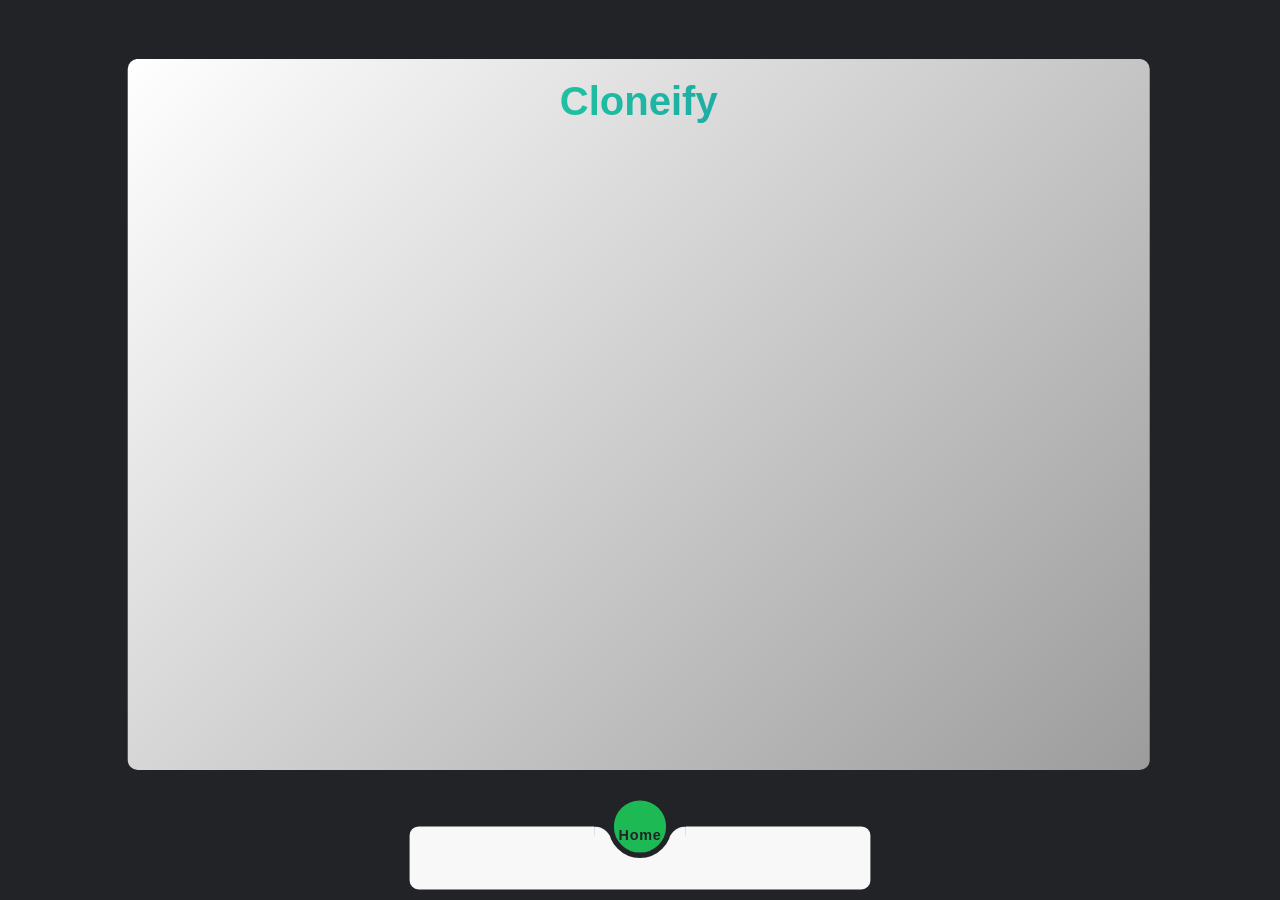
==== index.html @ 8eaddc43 "added account details to the profile page" ====
<!DOCTYPE html>
<html>
  <head>
    <link rel="stylesheet" type="text/css" href="/css/nav.css">
    <link rel="stylesheet" type="text/css" href="css\pages.css">
    <link rel="stylesheet" type="text/css" href="/css/topData.css">
    <script src="js\app.js" defer></script>
    <script src="js\clone.js" defer></script>
    <script src="js/pages.js" defer></script>
    <script type="module" src="https://unpkg.com/ionicons@5.5.2/dist/ionicons/ionicons.esm.js"></script>
    <script nomodule src="https://unpkg.com/ionicons@5.5.2/dist/ionicons/ionicons.js"></script>
    <title>Cloneify</title>
  </head>
  <body>

    <div class="padding" onload="slide(1)">
      <div class="navigation">
        <ul>
          <li class="list" data-page="0">
            <a href="#">
              <span class="icon"><ion-icon name="swap-horizontal-outline"></ion-icon></span>
              <span class="text ">Clone</span>
            </a>
          </li>
          <li class="list active" data-page="1">
            <a href="#">
              <span class="icon"><ion-icon name="home-outline"></ion-icon></span>
              <span class="text">Home</span>
            </a>
          </li>
          <li class="list" id="signin" data-page="2">
            <a href="#">
              <span class="icon" id="signin_img">
                <ion-icon name="log-in-outline"></ion-icon>
              </span>
              <span class="text" id="signin_text">Sign In</span>
              
            </a>
          </li>
          
          <div class="indicator"></div>
        </ul>
      </div>
    </div>

    <div class="home">
      <div class="pages">
        <div class="page one">
          <h1 id="header">Clone Your Spotify Account</h1>

          <div class="clone">
            <div class="selection">
              <div class="group">
                <input type="checkbox" id="all" name="all" onClick="toggle(this)"/>
                <label for="all">All</label>
              </div>
              <div class="group">
                <input type="checkbox" id="songs" name="all" onClick="checkLengthOfChecked()"/>
                <label for="songs">Liked Songs</label>
              </div>
              <div class="group">
                <input type="checkbox" id="playlist" name="all" onClick="checkLengthOfChecked()"/>
                <label for="playlist">Playlists</label>
              </div>
              <div class="group">
                <input type="checkbox" id="albums" name="all" onClick="checkLengthOfChecked()"/>
                <label for="albums">Albums</label>
              </div>
              <!-- <div class="group">
                <input type="checkbox" id="books" name="all" onClick="checkLengthOfChecked()"/>
                <label for="books">Audio Books</label>
              </div> -->
              <div class="group">
                <input type="checkbox" id="episodes" name="all" onClick="checkLengthOfChecked()"/>
                <label for="episodes">Episodes</label>
              </div>
              <div class="group">
                <input type="checkbox" id="podcasts" name="all" onClick="checkLengthOfChecked()"/>
                <label for="podcasts">Podcasts</label>
              </div>
            </div>
            <div class="profiles">
              <div class="accounts">
                <div id="profile_pic_clone_page1" class="profile_pic_clone_page"></div>
                <div id="user1Details" class="user1Details">
                  <h2 id="profile_name1" class="profile_name"></h1>
                    <p id="user_email1" class="user_email"></p>
                </div>
              </div>
              <ion-icon id="cloneAccount" name="swap-horizontal-outline"></ion-icon>
              <div class="accounts">
                <button id="login2Button" class="main__button"><a id="projects_button">Login</a></button>
                <div id="profile_pic_clone_page2" class="profile_pic_clone_page"></div>
                <div id="user2Details" class="user1Details">
                  <h2 id="profile_name2" class="profile_name"></h1>
                    <p id="user_email2" class="user_email"></p>
                </div>
              </div>
            </div>
            <div class="details">
              <div class="account">
                <div class="account_details" id="gap">
                  <div class="card1" id="songs1">
                    <img src="/assests/Liked Songs.png" id="songs_img"alt="" class="card_images">
                    <h1>Liked Songs</h1>
                    <p>Total Liked Songs: </p>
                  </div>
                  <div class="card1" id="albums1">
                    <img src="" id="album_img1"alt="" class="card_images">
                    <h1>Albums</h1>
                    <p>Total Albums: </p>
                  </div>
                  <div class="card1" id="playlists1">
                    <img src="" id="playlist_img1"alt="" class="card_images">
                    <h1>Playlists</h1>
                    <p>Total Playlists: </p>
                  </div>
                  <div class="card1" id="podcasts1">
                    <img src="" id="podcast_img1"alt="" class="card_images">
                    <h1>Podcasts</h1>
                    <p>Total Podcasts: </p>
                  </div>
                  <div class="card1" id="episodes1">
                    <img src="" id="episode_img1"alt="" class="card_images">
                    <h1>Episodes</h1>
                    <p>Total Episodes: </p>
                  </div>
                </div>
                <div class="progress_bar">
                  <div class="card2_pro" id="songs2">
                    <div class="bar_container">
                      <div class="bar_width" id="widthsongs">
                        <h1>0%</h1>
                      </div>
                    </div>
                  </div>
                  <div class="card2_pro" class="card_images" id="albums2">
                    <div class="bar_container">
                      <div class="bar_width" id="widthalbums">
                        <h1>0%</h1>
                      </div>
                    </div>
                  </div>
                  <div class="card2_pro" class="card_images" id="playlists2">
                    <div class="bar_container">
                      <div class="bar_width" id="widthplaylists">
                        <h1>0%</h1>
                      </div>
                    </div>
                  </div>
                  <div class="card2_pro" class="card_images" id="podcasts2">
                    <div class="bar_container">
                      <div class="bar_width" id="widthpodcasts">
                        <h1>0%</h1>
                      </div>
                    </div>
                  </div>
                  <div class="card2_pro" class="card_images" id="episodes2">
                    <div class="bar_container">
                      <div class="bar_width" id="widthepisodes">
                        <h1>0%</h1>
                      </div>
                    </div>
                  </div>
                </div>
                <div class="account_details" id="gap">
                  <div class="card2" id="songs2">
                    <img src="/assests/Liked Songs.png" id="songs_img" alt="" class="card_images">
                    <h1>Liked Songs</h1>
                    <p></p>
                  </div>
                  <div class="card2" class="card_images" id="albums2">
                    <img src="" id="album_img2"alt="" class="card_images">
                    <h1>Albums</h1>
                    <p></p>
                  </div>
                  
                  <div class="card2" class="card_images" id="playlists2">
                    <img src="" id="playlist_img2"alt="" class="card_images">
                    <h1>Playlists</h1>
                    <p></p>
                  </div>
                  <div class="card2" class="card_images" id="podcasts2">
                    <img src="" id="podcast_img2"alt="" class="card_images">
                    <h1>Podcasts</h1>
                    <p></p>
                  </div>
                  <div class="card2" class="card_images" id="episodes2">
                    <img src="" id="episode_img2"alt="" class="card_images">
                    <h1>Episodes</h1>
                    <p></p>
                  </div>
                </div>
              </div>
            </div>
            <button id="clone" class="clone__button"><a id="clone_button">Clone</a></button>
          </div>
      <div>
      </div>
    </div>
    <div class="page two">
      <div class="header">
        <h1 id="header"> Cloneify</h1>
      </div>
      <div class="title-container">
        <h2 id="top_tracks" class="title" style="display: none;">Top Tracks</h2>
        <h2 id="top_artists" class="title" style="display: none;"> Top Artists</h2>
    </div>
      <!-- <h3 id="displayname"></h2> -->
        <div class="list-container" class="custom-scrollbar">
          <ul id="topTracksList">
          </ul>
          <ul id="topArtistsList">
            <!-- top artists list items go here -->
          </ul>
          </div>
      <div>
      </div>
    </div>
    <div class="page three">
          <h1 id="header">Profile</h1>

          <div class="clone">
            <div class="profiles">
              <div class="accounts">
                <div id="account_profile_pic_clone_page1" class="profile_pic_clone_page"></div>
                <div id="user1Details" class="user1Details">
                  <h2 id="account_profile_name1" class="profile_name"></h1>
                    <p id="account_user_email1" class="user_email"></p>
                </div>
              </div>
              <ion-icon id="cloneAccount" name="swap-horizontal-outline"></ion-icon>
              <div class="accounts">
                <button id="account_login2Button" class="main__button"><a id="projects_button">Login</a></button>
                <div id="account_profile_pic_clone_page2" class="profile_pic_clone_page"></div>
                <div id="user2Details" class="user1Details">
                  <h2 id="account_profile_name2" class="profile_name"></h1>
                    <p id="account_user_email2" class="user_email"></p>
                </div>
              </div>
            </div>
            <div class="details">
              <div class="account">
                <div class="account_details" id="gap">
                  <div class="card1" id="country1">
                    <h1>Country:</h1>
                    <p></p>
                  </div>
                  <div class="card1" id="type1">
                    <h1>Account Plan:</h1>
                    <p></p>
                  </div>
                  <div class="card1" id="followers1">
                    <h1>Followers:</h1>
                    <p></p>
                  </div>
                  <div class="card1" id="openprofile1" style="background: rgba(0, 128, 0, 0);">
                    <button id="openProfile1" class="openProfile__button"><a id="openProfile_button">Open Profile</a></button>
                  </div>
                  <div class="card1" id="logout1" style="background: rgba(0, 128, 0, 0);">
                    <button id="logout1Button" class="main__button" style="display: none;"><a id="projects_button">Log out</a></button>
                  </div>
                </div>
                
                <div class="account_details" id="gap">
                  <div class="card2" id="country2">
                    <h1>Country:</h1>
                    <p></p>
                  </div>
                  <div class="card2" id="type2">
                    <h1>Account Plan:</h1>
                    <p></p>
                  </div>
                  
                  <div class="card2" id="followers2">
                    <h1>Followers:</h1>
                    <p></p>
                  </div>
                  <div class="card2" id="openprofile2" style="background: rgba(0, 128, 0, 0);">
                    <button id="openProfile2" class="openProfile__button" style="display: block;"><a id="openProfile_button">Open Profile</a></button>
                  </div>
                  <div class="card2" class="card_images" id="logout2" style="background: rgba(0, 128, 0, 0);">
                    <button id="logout2Button" class="main__button" style="display: none;"><a id="projects_button">Log out</a></button>
                  </div>
                </div>
              </div>
            </div>
      </div>
    </div>z 
    </div>
  </body>
</html>
---- css/nav.css ----
*{
	margin: 0;
	padding: 0;
	box-sizing: border-box;
	font-family: 'poppins', sans-serif;
}
:root{
	--clr: #222327;
}
body{
	/* display: flex; */
	justify-content: center;
	align-items: center;
	min-height: 100vh;
	background: var(--clr);

}

.home{
	position: absolute;
	top: 50%;
	transform: translate(0, -55%);
	padding: 0% 10% 0% 10%;
	width: 100%;
}

.pages{
	width: 100%;
    height: 79vh;
    /* background: rgba(255, 255, 255, 0.967); */
	/* background: linear-gradient(135deg, white, rgb(156, 156, 156)); */
    background: transparent;
	display: flex;
    align-items: center;
    border-radius: 10px;
	margin: auto;
}

.padding{
	padding-top: 10%;
	position: absolute;
	top: 99%;
	transform: translate(0, -99%);
	width: 100%;
	overflow: hidden;
}


.navigation{
    width: 40%;
    height: 70px;
    background: rgba(255, 255, 255, 0.967);
    display: flex;
    justify-content: center;
    align-items: center;
    border-radius: 10px;
	margin: auto;
	
}

.navigation {
    transform: scale(0.9);
}
.navigation ul {
	display: flex;
	width: 350px;
	gap: 20%;

}
.navigation ul li{
	position: relative;
	list-style: none;
	width: 70px;
	height: 70px;
	z-index: 1;
}
.navigation ul li a{
	position: relative;
	display: flex;
	justify-content: center;
	align-items: center;
	flex-direction: column;
    width: 100%;
    text-align: center;
    font-weight: 500;
}
.navigation ul li a .icon{
	position: relative;
	display: block;
	line-height: 75px;
	font-size: 2.1em;
	text-align: center;
	transition: 0.7s;
	color: var(--clr);

}
.navigation ul li.active a .icon{
	transform: translateY(-32px);
} 
.navigation ul li a .text{
	position: absolute;
	color: var(--clr);
	font-size: 1em;
	font-weight: bold;
	letter-spacing: 0.05em;
	transition: 0.05s;
	opacity: 0;
	transform: translateY(20px);
}
.navigation ul li.active a .text
{
	opacity: 1;
	transform: translateY(10px);
}
.indicator{
	position: absolute;
	top: -50%;
	width: 70px;
	height: 70px;
	background: #1DB954;
	border-radius: 50%;
	border:  6px solid var(--clr);
	transition: 0.5s;
	color: #fff;

}
.indicator::before{
	content: "";
	position: absolute;
	top: 50%;
	left: -22px;
	width: 20px;
	height: 20px;
	background: transparent;
	border-top-right-radius: 20px;
	box-shadow: 0px -10px 0 0 var(--clr);
}
.indicator::after{
	content: "";
	position: absolute;
	top: 50%;
	right: -22px;
	width: 20px;
	height: 20px;
	background: transparent;
	border-top-left-radius: 20px;
	box-shadow: 0px -10px 0 0 var(--clr);
}
.navigation ul li:nth-child(1).active~.indicator{
	transform: translateX(calc(70px * 0));
}
.navigation ul li:nth-child(2).active~.indicator{
	transform: translateX(calc(70px * 2));
}
.navigation ul li:nth-child(3).active~.indicator{
	transform: translateX(calc(70px * 4));
}
.navigation ul li:nth-child(4).active~.indicator{
	transform: translateX(calc(70px * 3));
}
.navigation ul li:nth-child(5).active~.indicator{
	transform: translateX(calc(70px * 4));
}


#profile_pic{
	border-radius: 50%;
    -webkit-box-shadow: 0 0 5px 2px rgb(0 0 0 / 10%);
    box-shadow: 0 0 5px 2px rgb(0 0 0 / 10%);
	object-fit: cover;
	display: block;
    -webkit-box-sizing: border-box;
    box-sizing: border-box;
    width: 34px;
    height: 34px;
    display: inline-block;
	scale: 1.73;
}
---- css/topData.css ----
ul#topTracksList {
    flex-direction: column; /* change the direction of the list items to be vertical */
    list-style-type: none; /* remove the bullet points */
    display: flex; /* display the list items in a row */
    margin: 0; /* remove the default margin */
    padding: 0; /* remove the default padding */
    width: 100%;
}

/* styles for the list items */
ul#topTracksList li {
    width: 300px; /* set the width of the list item */
    display:block;
    padding: 10px; /* add some padding around the content */
    margin-bottom: 10px; /* add some margin to the bottom of the list item */
    box-sizing:content-box; /* include the padding and border in the total width */
    background: linear-gradient(135deg, rgb(83, 123, 119), rgb(156, 156, 156));
    border-radius: 5px;
    text-align:center; /*center the text inside the li element*/

}


/* styles for the song name */
ul#topTracksList li h1 {
    font-size: 18px; /* set the font size for the song name */
    margin: 0 0 5px 0; /* remove the default margin */
    color: black;
    background-color: white;
}

/* styles for the artist name */
ul#topTracksList li h2 {
    font-size: 14px; /* set the font size for the artist name */
    margin: 0; /* remove the default margin */
    color: rgb(120, 52, 52); /* set the color for the artist name */
}

/* styles for the list container */
.topTracksList {
    width: 0%; /* set the width of the list item */
    padding: 0px; /* add some padding around the content */
    margin-bottom: 0px; /* add some margin to the bottom of the list item */
    box-sizing: border-box; /* include the padding and border in the total width */
}

.list-container {
    text-align: center;
    height: 500px; /* set a fixed height for the container */
    padding: 1.5% 0% 0% 4% ;
    height: 60vh;
    width: 100%;
    display: flex; /* display the lists in a row */
    justify-content: space-between; /* distribute the space between the two tags */
        
}


.list-container1 {
    float: right;
}

#topArtistsList {
    position: relative; /* sets the position of the #topArtistsList container as relative */
    display: flex;
}

h2.title#top_artists {
    position: absolute; /* sets the position of the <h2> element as absolute */
    top: 0; /* positions the <h2> element at the top of the #topArtistsList container */
    left: 0; /* positions the <h2> element at the left of the #topArtistsList container */
    right:0; /* positions the <h2> element at the right of the #topArtistsList container */
    z-index: 1; /* sets the z-index of the <h2> element to 1, so it will be displayed above the #topArtistsList container */
}
ul#topArtistsList {
    flex-direction: column;
    list-style-type: none;
    display: flex;
    margin: 0;
    padding: 0;
}

ul#topArtistsList li {
    width: 260px;
    display:block;
    padding: 10px;
    margin-bottom: 10px;
    box-sizing: border-box;
    background: linear-gradient(135deg, rgba(83, 123, 119, 0), rgb(113, 113, 113));
    border-radius: 5px;
}

#topArtistsList img {
     /* set the height of the image */
    float: left; /* align the image to the left */
    margin-right: 10px; /* add some margin to the right of the image */
    display: inline-block; /* make the image an inline-block element */
    margin-right: 10px; /* add some margin to the right of the image */
    border-radius: 5px; /* set the border-radius to a fixed pixel value */
    

    border-radius: 100%;
    -webkit-box-shadow: 0 0 5px 2px rgb(0 0 0 / 10%);
    box-shadow: 0 0 5px 2px rgb(0 0 0 / 10%);
    object-fit: cover;
    display: block;
    -webkit-box-sizing: border-box;
    box-sizing: border-box;
    width: 71px;
    height: 71px;
    display: inline-block;
    scale: 2;
    z-index: -1;
        
}
#topArtistsList h4 {
    /* set the height of the image */
   float: right; /* align the image to the left */
   clear: both;
   position:relative;
   text-align: center;
    position: relative; /* sets the position of the <h4> element as relative*/
    z-index: 1; /* sets the z-index of the <h4> element to 1, so it will be displayed above the pseudo-element */
    text-align: right; /* center aligns the text inside the <h4> element*/
    width: 60%;
}




ul#topArtistsList li div {
    color: black;
    font-size: 18px;
    font-weight: bold;
    float: right;
    display:block;
  }


#topTracksList img {
    width: 71px; /* set the width of the image */
    height:71px; /* set the height of the image */
    float: left; /* align the image to the left */
    margin-right: 10px; /* add some margin to the right of the image */
    display: inline-block; /* make the image an inline-block element */
    margin-right: 10px; /* add some margin to the right of the image */
    border-radius: 5px; /* set the border-radius to a fixed pixel value */
}




li {
    text-align:left;
}

/* styles for the top tracks list */
#topTracksList {
    flex: 1; /* take up 1/2 of the available space */
    list-style-type: none; /* remove the bullet points */
    margin: 0; /* remove the default margin */
    padding: 0; /* remove the default padding */
}

/* styles for the top artists list */
#topArtistsList {
    flex: 1; /* take up 1/2 of the available space */
    list-style-type: none; /* remove the bullet points */
    margin: 0; /* remove the default margin */
    padding: 0; /* remove the default padding */
}


#topTracksList {
    flex: 1; /* take up 1/2 of the available space */
    list-style-type: none; /* remove the bullet points */
    margin: 0; /* remove the default margin */
    padding: 0; /* remove the default padding */
}


h3 {
    font-size: 18px; /* set the font size for the song title */
    color: black; /* set the color for the song title */
    margin: 0 0 5px 0; /* add some margin to the bottom of the song title */
}

h4{
    color: black;
    font-size: 15px;
    
}
ul#topTracksList li div {
  color: black;
  font-size: 18px;
  font-weight: bold;
}
::-webkit-scrollbar {
    width: 12px; /* set the width of the scrollbar */
    background-color: rgba(0, 0, 0, 0); /* set the background color of the scrollbar */
    /* Add the following to position the scrollbar on the right side of the page */
    position: fixed; /* position the scrollbar as fixed */
    right: 0;
    justify-content: center; /* set the right side of the scrollbar to the right edge of the page */
}

/* change the color of the thumb */
::-webkit-scrollbar-thumb {
    background-color: #1DB954; /* set the color of the thumb */
    border-radius: 10px; /* set the border radius of the thumb */
}

/* Decrease the margin-bottom of topTracksList li*/
ul#topTracksList li {
    margin-bottom: 5px;
}
/* Increase the padding of topArtistsList li */
ul#topArtistsList li {
    padding: 15px;
}
/* Decrease the size of the container div */
.list-container {
    width: 70%;
}




.title-container {
    position: relative; /* sets the position of the container as relative */
    height: 50px; /* set the same height for both tags */
    margin-bottom: 20px; /* add some margin to the bottom of the tags */
}

.title {
    position: absolute; /* sets the position of the titles as absolute */
    top: 0; /* positions t  he titles at the top of the container */
    height: 50px; /* set the same height for both tags */
    width: 100%; /* makes the width of the title to be the same as the width of the container */
}



@media screen and (max-width: 600px) {
    h2.title#top_artists {
        position: relative; /* sets the position of the <h2> element as relative */
        width:100%; /* makes the width of the title to be the same as the width of the container */
        text-align:center; /* center align the text inside the title*/
    }
}
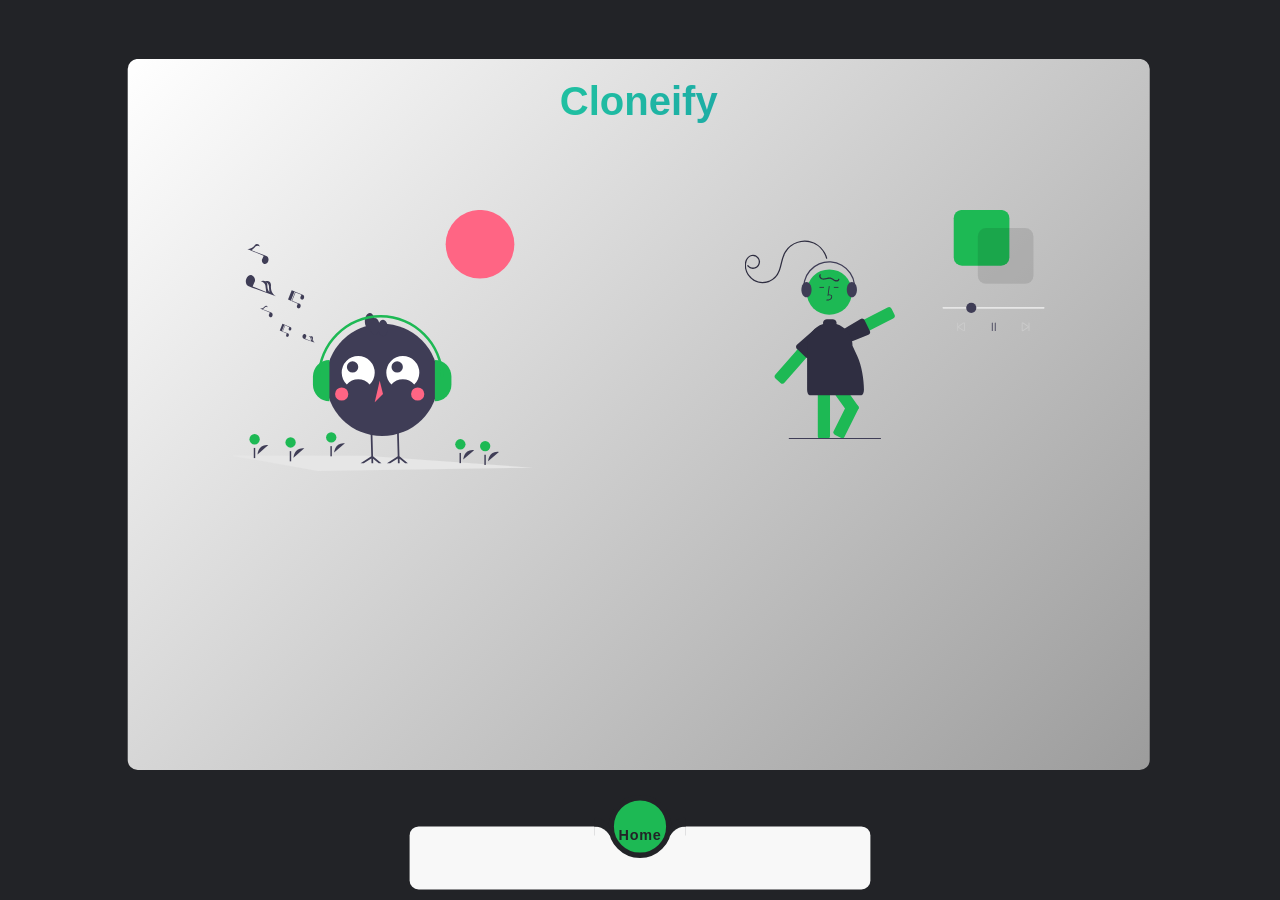
==== commit a3ff30e2: "added svg" ====
--- a/index.html
+++ b/index.html
@@ -1,14 +1,15 @@
 <!DOCTYPE html>
 <html>
   <head>
-    <link rel="stylesheet" type="text/css" href="/css/nav.css">
-    <link rel="stylesheet" type="text/css" href="css\pages.css">
-    <link rel="stylesheet" type="text/css" href="/css/topData.css">
+    <link rel="stylesheet" type="text/css" href="/css/nav.css?v=1">
+    <link rel="stylesheet" type="text/css" href="css\pages.css?v=2">
+    <link rel="stylesheet" type="text/css" href="/css/topData.css?v=1">
     <script src="js\app.js" defer></script>
     <script src="js\clone.js" defer></script>
     <script src="js/pages.js" defer></script>
     <script type="module" src="https://unpkg.com/ionicons@5.5.2/dist/ionicons/ionicons.esm.js"></script>
     <script nomodule src="https://unpkg.com/ionicons@5.5.2/dist/ionicons/ionicons.js"></script>
+    <link rel="icon" type="image/png" href="assests/icon.png"/>
     <title>Cloneify</title>
   </head>
   <body>
@@ -34,10 +35,10 @@
                 <ion-icon name="log-in-outline"></ion-icon>
               </span>
               <span class="text" id="signin_text">Sign In</span>
-              
+
             </a>
           </li>
-          
+
           <div class="indicator"></div>
         </ul>
       </div>
@@ -174,7 +175,7 @@
                     <h1>Albums</h1>
                     <p></p>
                   </div>
-                  
+
                   <div class="card2" class="card_images" id="playlists2">
                     <img src="" id="playlist_img2"alt="" class="card_images">
                     <h1>Playlists</h1>
@@ -203,19 +204,35 @@
         <h1 id="header"> Cloneify</h1>
       </div>
       <div class="title-container">
+        <h2 id="top_artists" class="title" style="display: none;"> Top Artists</h2>
         <h2 id="top_tracks" class="title" style="display: none;">Top Tracks</h2>
-        <h2 id="top_artists" class="title" style="display: none;"> Top Artists</h2>
-    </div>
-      <!-- <h3 id="displayname"></h2> -->
-        <div class="list-container" class="custom-scrollbar">
-          <ul id="topTracksList">
-          </ul>
-          <ul id="topArtistsList">
-            <!-- top artists list items go here -->
-          </ul>
+      </div>
+      <div class="container">
+        <div class="top-half">
+          <div class="list-container" class="custom-scrollbar">
+            <ul id="topTracksList"></ul>
+            <ul id="topArtistsList"></ul>
           </div>
-      <div>
-      </div>
+        </div>
+        <div class="bottom-half">
+          <div class="svg-container">
+            <div class="svg-item">
+              <div class="svg-wrapper">
+                <img src="/assests/happy_music.svg" alt="SVG Image 1" width="300">
+              </div>
+            </div>
+            <div class="svg-item">
+              <div class="svg-wrapper">
+                <img src="/assests/person_music.svg" alt="SVG Image 2" width="300">
+              </div>
+            </div>
+          </div>
+        </div>      
+    </div>
+      <!-- <div class="list-container" class="custom-scrollbar">
+        <ul id="topTracksList"></ul>
+        <ul id="topArtistsList"></ul>
+      </div> -->
     </div>
     <div class="page three">
           <h1 id="header">Profile</h1>
@@ -261,7 +278,7 @@
                     <button id="logout1Button" class="main__button" style="display: none;"><a id="projects_button">Log out</a></button>
                   </div>
                 </div>
-                
+
                 <div class="account_details" id="gap">
                   <div class="card2" id="country2">
                     <h1>Country:</h1>
@@ -271,7 +288,7 @@
                     <h1>Account Plan:</h1>
                     <p></p>
                   </div>
-                  
+
                   <div class="card2" id="followers2">
                     <h1>Followers:</h1>
                     <p></p>
@@ -286,7 +303,7 @@
               </div>
             </div>
       </div>
-    </div>z 
+    </div>z
     </div>
   </body>
 </html>
--- a/css/topData.css
+++ b/css/topData.css
@@ -1,23 +1,25 @@
 ul#topTracksList {
-    flex-direction: column; /* change the direction of the list items to be vertical */
+    flex-direction: row; /* change the direction of the list items to be vertical */
     list-style-type: none; /* remove the bullet points */
     display: flex; /* display the list items in a row */
     margin: 0; /* remove the default margin */
     padding: 0; /* remove the default padding */
-    width: 100%;
-}
-
-/* styles for the list items */
+    order: 1;
+    width: fit-content;
+    overflow-x: scroll; /* add horizontal scrolling to the container */
+
+
+}
+
 ul#topTracksList li {
-    width: 300px; /* set the width of the list item */
-    display:block;
-    padding: 10px; /* add some padding around the content */
-    margin-bottom: 10px; /* add some margin to the bottom of the list item */
-    box-sizing:content-box; /* include the padding and border in the total width */
+    width: 300px;
+    display: block;
+    padding: 10px;
+    margin: 0 10px; /* add margin to the sides of each item to prevent them from touching */
+    box-sizing: content-box;
     background: linear-gradient(135deg, rgb(83, 123, 119), rgb(156, 156, 156));
     border-radius: 5px;
-    text-align:center; /*center the text inside the li element*/
-
+    text-align: center;
 }
 
 
@@ -45,24 +47,18 @@
 }
 
 .list-container {
-    text-align: center;
-    height: 500px; /* set a fixed height for the container */
-    padding: 1.5% 0% 0% 4% ;
-    height: 60vh;
-    width: 100%;
-    display: flex; /* display the lists in a row */
-    justify-content: space-between; /* distribute the space between the two tags */
-        
-}
-
-
-.list-container1 {
-    float: right;
+    justify-content: space-between;
+    /* white-space: nowrap; */
+    overflow-x: scroll;
+
 }
 
 #topArtistsList {
-    position: relative; /* sets the position of the #topArtistsList container as relative */
-    display: flex;
+    position: relative;
+    display: flex;
+    order: 2;
+    display: flex;
+    /* overflow-x: scroll;  */
 }
 
 h2.title#top_artists {
@@ -73,18 +69,22 @@
     z-index: 1; /* sets the z-index of the <h2> element to 1, so it will be displayed above the #topArtistsList container */
 }
 ul#topArtistsList {
-    flex-direction: column;
+    width: fit-content;
+    flex-direction: row;
     list-style-type: none;
     display: flex;
     margin: 0;
     padding: 0;
-}
+
+
+}
+
 
 ul#topArtistsList li {
-    width: 260px;
-    display:block;
+    width: 200px;
+    display: block;
     padding: 10px;
-    margin-bottom: 10px;
+    margin: 0 10px; /* add margin to the sides of each item to prevent them from touching */
     box-sizing: border-box;
     background: linear-gradient(135deg, rgba(83, 123, 119, 0), rgb(113, 113, 113));
     border-radius: 5px;
@@ -97,7 +97,7 @@
     display: inline-block; /* make the image an inline-block element */
     margin-right: 10px; /* add some margin to the right of the image */
     border-radius: 5px; /* set the border-radius to a fixed pixel value */
-    
+
 
     border-radius: 100%;
     -webkit-box-shadow: 0 0 5px 2px rgb(0 0 0 / 10%);
@@ -111,18 +111,19 @@
     display: inline-block;
     scale: 2;
     z-index: -1;
-        
+
 }
 #topArtistsList h4 {
-    /* set the height of the image */
-   float: right; /* align the image to the left */
-   clear: both;
-   position:relative;
-   text-align: center;
+     /* set the height of the image */
+    float: right; /* align the image to the left */
+    clear: both;
+    position:relative;
+    text-align: center;
     position: relative; /* sets the position of the <h4> element as relative*/
     z-index: 1; /* sets the z-index of the <h4> element to 1, so it will be displayed above the pseudo-element */
     text-align: right; /* center aligns the text inside the <h4> element*/
-    width: 60%;
+    width: 100%;
+    margin-top: 20%;
 }
 
 
@@ -160,14 +161,8 @@
     list-style-type: none; /* remove the bullet points */
     margin: 0; /* remove the default margin */
     padding: 0; /* remove the default padding */
-}
-
-/* styles for the top artists list */
-#topArtistsList {
-    flex: 1; /* take up 1/2 of the available space */
-    list-style-type: none; /* remove the bullet points */
-    margin: 0; /* remove the default margin */
-    padding: 0; /* remove the default padding */
+
+
 }
 
 
@@ -176,19 +171,27 @@
     list-style-type: none; /* remove the bullet points */
     margin: 0; /* remove the default margin */
     padding: 0; /* remove the default padding */
+    height: auto;
+    position: relative;
+    display: flex;
+    overflow-x: scroll;
+
+
+
 }
 
 
 h3 {
-    font-size: 18px; /* set the font size for the song title */
+    font-size: 100%; /* set the font size for the song title */
     color: black; /* set the color for the song title */
     margin: 0 0 5px 0; /* add some margin to the bottom of the song title */
+    white-space: break-spaces;  
 }
 
 h4{
     color: black;
     font-size: 15px;
-    
+
 }
 ul#topTracksList li div {
   color: black;
@@ -196,7 +199,6 @@
   font-weight: bold;
 }
 ::-webkit-scrollbar {
-    width: 12px; /* set the width of the scrollbar */
     background-color: rgba(0, 0, 0, 0); /* set the background color of the scrollbar */
     /* Add the following to position the scrollbar on the right side of the page */
     position: fixed; /* position the scrollbar as fixed */
@@ -210,17 +212,17 @@
     border-radius: 10px; /* set the border radius of the thumb */
 }
 
-/* Decrease the margin-bottom of topTracksList li*/
-ul#topTracksList li {
-    margin-bottom: 5px;
-}
+
 /* Increase the padding of topArtistsList li */
 ul#topArtistsList li {
     padding: 15px;
 }
 /* Decrease the size of the container div */
+/* styles for the list container */
 .list-container {
-    width: 70%;
+    text-align: center;
+    padding: 1.5% 0% 0% 4% ;
+    width: 100%;
 }
 
 
@@ -247,4 +249,44 @@
         width:100%; /* makes the width of the title to be the same as the width of the container */
         text-align:center; /* center align the text inside the title*/
     }
-}+}
+
+
+
+
+
+/* Container */
+.container {
+    display: flex;
+    flex-direction: column;
+    height: 200px; /* Adjust the height as needed */
+  }
+  
+  .top-half, .bottom-half {
+    flex: 1;
+  }
+  
+  .top-half {
+    /* background-color: #f1f1f1; */
+  }
+  
+  .bottom-half {
+    display: table-row;
+    align-items: center;
+    justify-content: center;
+  }
+  
+  .svg-container {
+    display: flex;
+    text-align: center;
+  }
+  
+  .svg-item {
+    flex: 1;
+    /* display: flex; */
+  }
+  
+  .svg-wrapper {
+    /* max-width: 1%;  */
+    /* height: auto; */
+  }
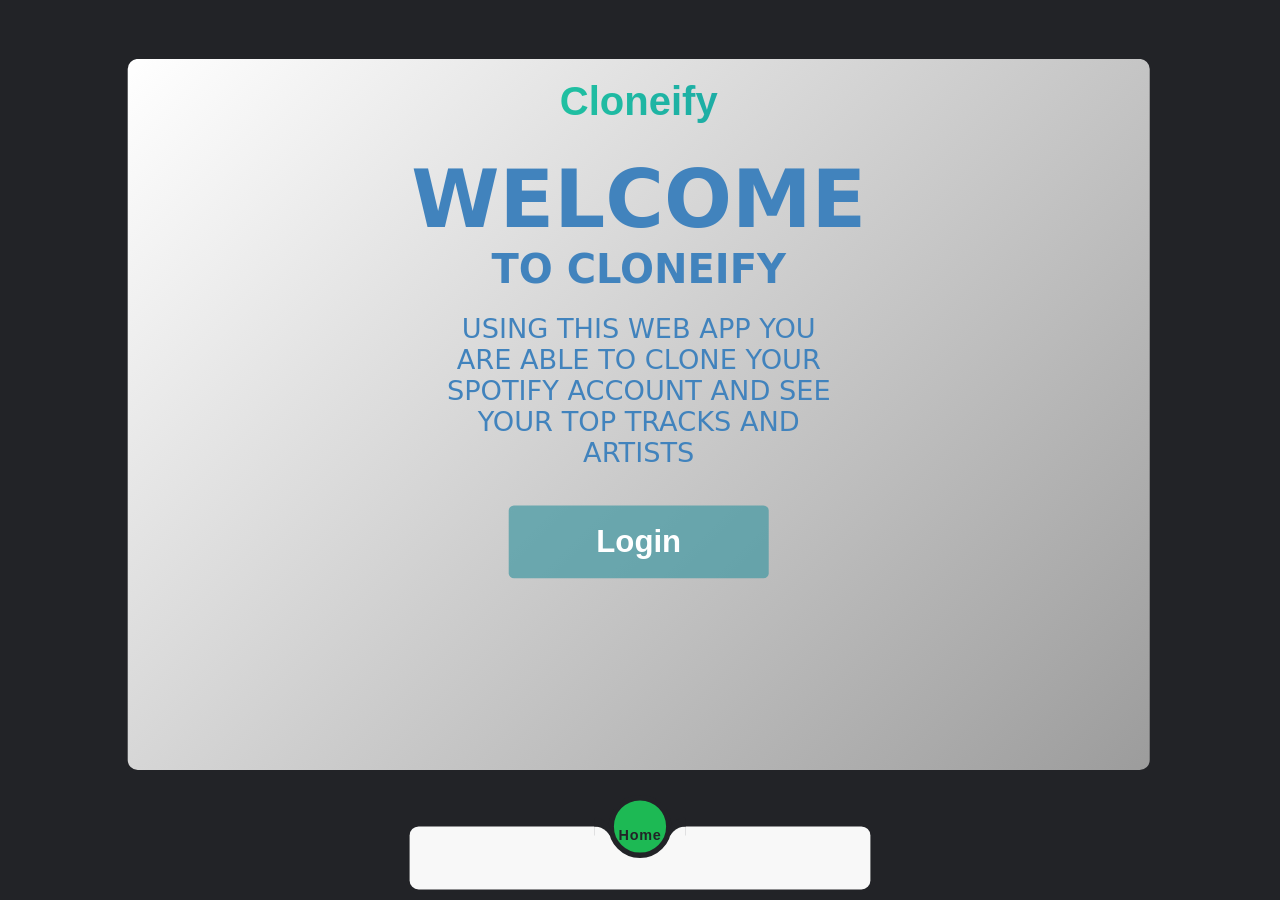
==== commit 3d272201: "added welcome page" ====
--- a/index.html
+++ b/index.html
@@ -4,10 +4,12 @@
     <link rel="stylesheet" type="text/css" href="/css/nav.css?v=1">
     <link rel="stylesheet" type="text/css" href="css\pages.css?v=2">
     <link rel="stylesheet" type="text/css" href="/css/topData.css?v=1">
+    <link rel="stylesheet" type="text/css" href="/css/welcome.css?v=1">
     <script src="js\app.js" defer></script>
     <script src="js\clone.js" defer></script>
     <script src="js/pages.js" defer></script>
     <script type="module" src="https://unpkg.com/ionicons@5.5.2/dist/ionicons/ionicons.esm.js"></script>
+    <script src="https://d3js.org/d3.v4.min.js"></script>
     <script nomodule src="https://unpkg.com/ionicons@5.5.2/dist/ionicons/ionicons.js"></script>
     <link rel="icon" type="image/png" href="assests/icon.png"/>
     <title>Cloneify</title>
@@ -209,12 +211,18 @@
       </div>
       <div class="container">
         <div class="top-half">
-          <div class="list-container" class="custom-scrollbar">
+          <div class="list-container" class="custom-scrollbar" id="topData">
             <ul id="topTracksList"></ul>
             <ul id="topArtistsList"></ul>
           </div>
         </div>
         <div class="bottom-half">
+          <div class="welcome">
+            <h1>WELCOME</h1>
+            <h2>TO CLONEIFY</h2>
+            <p>USING THIS WEB APP YOU ARE ABLE TO CLONE YOUR SPOTIFY ACCOUNT AND SEE YOUR TOP TRACKS AND ARTISTS</p>
+            <button id="account_login1Button" class="welcome__login"><a id="welcome_button">Login</a></button>
+          </div>
           <div class="svg-container">
             <div class="svg-item">
               <div class="svg-wrapper">
@@ -229,10 +237,10 @@
           </div>
         </div>      
     </div>
-      <!-- <div class="list-container" class="custom-scrollbar">
+      <div class="list-container" class="custom-scrollbar">
         <ul id="topTracksList"></ul>
         <ul id="topArtistsList"></ul>
-      </div> -->
+      </div>
     </div>
     <div class="page three">
           <h1 id="header">Profile</h1>
--- a/css/topData.css
+++ b/css/topData.css
@@ -50,7 +50,7 @@
     justify-content: space-between;
     /* white-space: nowrap; */
     overflow-x: scroll;
-
+    animation: fade-in 1s ease-in-out forwards;
 }
 
 #topArtistsList {
@@ -287,6 +287,19 @@
   }
   
   .svg-wrapper {
+    animation: fade-in 1s ease-in-out forwards;
+
     /* max-width: 1%;  */
     /* height: auto; */
+  }
+
+  @keyframes fade-in {
+    from {
+      opacity: 0;
+      transform: translateY(-100px);
+    }
+    to {
+      opacity: 1;
+      transform: translateY(20px);
+    }
   }
--- a/css/welcome.css
+++ b/css/welcome.css
@@ -0,0 +1,97 @@
+.welcome {
+    margin-top: -7.5%;
+    text-align: center;
+    display: flex;
+    flex-direction: column;
+    align-items: center;
+    font-family: system-ui, -apple-system, BlinkMacSystemFont, 'Segoe UI', Roboto, Oxygen, Ubuntu, Cantarell, 'Open Sans', 'Helvetica Neue', sans-serif;
+    animation: fade-in 1s ease-in-out forwards;
+}
+
+.welcome h1 {
+    color: rgb(65, 131, 189);
+    font-size: 5rem;
+    font-family: system-ui, -apple-system, BlinkMacSystemFont, 'Segoe UI', Roboto, Oxygen, Ubuntu, Cantarell, 'Open Sans', 'Helvetica Neue', sans-serif;
+
+}
+
+.welcome h2 {
+    color: rgb(65, 131, 189);
+    font-size: 2.5rem;
+    font-family: system-ui, -apple-system, BlinkMacSystemFont, 'Segoe UI', Roboto, Oxygen, Ubuntu, Cantarell, 'Open Sans', 'Helvetica Neue', sans-serif;
+    padding-bottom: 2%;
+
+}
+
+.welcome p {
+    color: rgb(65, 131, 189);
+    font-size: 1.7rem;
+    font-family: system-ui, -apple-system, BlinkMacSystemFont, 'Segoe UI', Roboto, Oxygen, Ubuntu, Cantarell, 'Open Sans', 'Helvetica Neue', sans-serif;
+    max-width: 40%;
+    padding-bottom: 4.5%;
+}
+
+.welcome__login {
+    width:200px;
+    font-size: 1rem;
+    background-image: #141414;;
+    padding: 14px 32px;
+    border: none;
+    border-radius: 4px;
+    margin-top: 2rem;
+    cursor: pointer;
+    position: relative;
+    transition: all 0.35s;
+    outline: none;
+    background: #4198a3b2;
+    margin: auto;
+    scale: 1.3;
+}
+
+.welcome__login a {
+    position: relative;
+    z-index: 2;
+    text-decoration: none;
+    font-family: 'Roboto', sans-serif;
+    font-size: 1.5rem;
+    text-align: center;
+    margin: auto;
+}
+
+.welcome__login:after {
+    position: absolute;
+    content: "";
+    top: 0;
+    left: 0;
+    width: 0;
+    height: 100%;
+    background: #1fa34d;
+    transition: all 0.35s;
+    border-radius: 4px;
+
+}
+
+.welcome__login:hover {
+    transform: translateY(-5px);
+    transition: transform 250ms;
+}
+
+.welcome__login:hover:after {
+    width: 100%;
+}
+
+#welcome_button {
+  color: white;
+  font-weight: bold;
+}
+
+@keyframes fade-in {
+    from {
+      opacity: 0;
+      transform: translateY(-100px);
+    }
+    to {
+      opacity: 1;
+      transform: translateY(20px);
+    }
+  }
